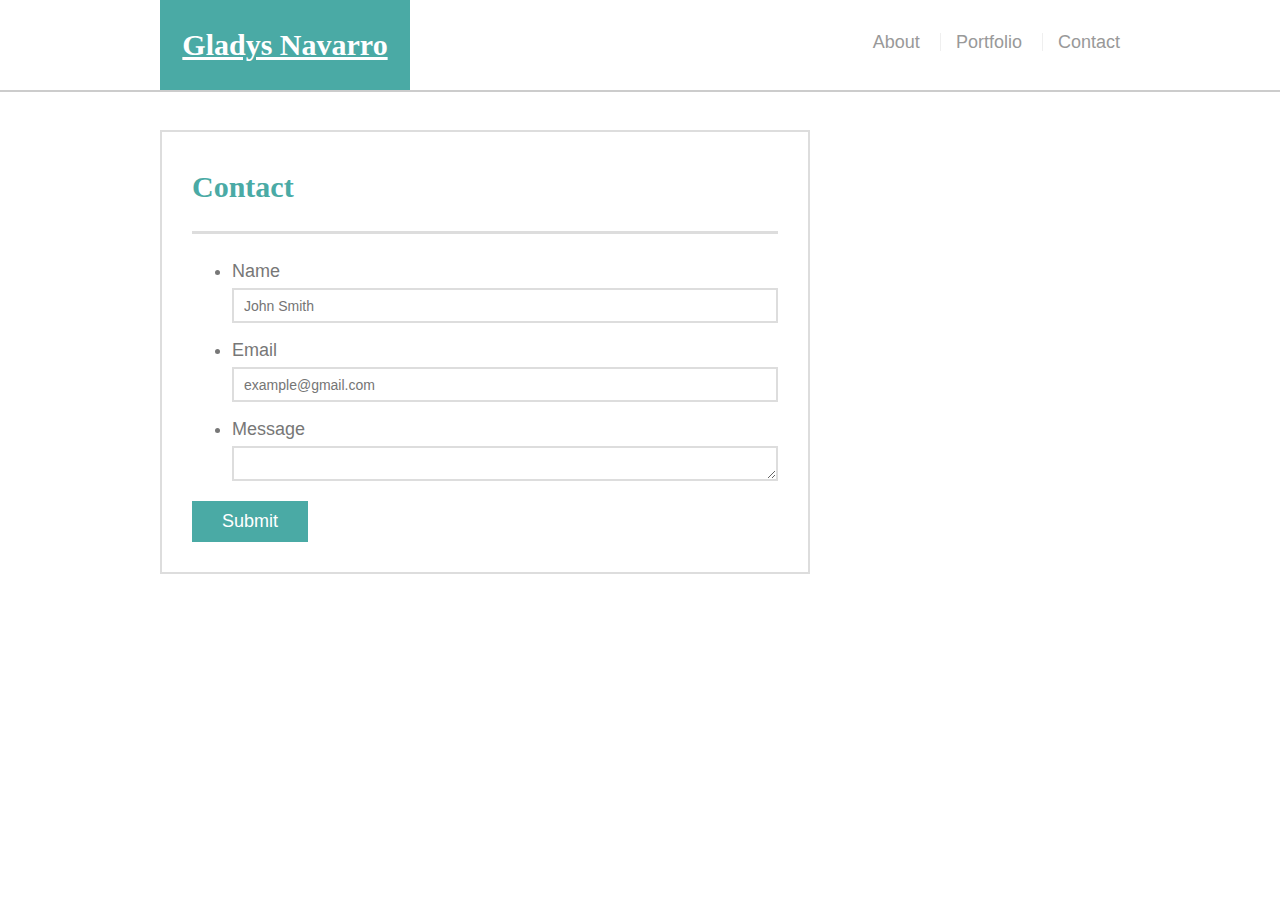
==== contact.html @ 465e7b2c "finally_done" ====
<!DOCTYPE html>
<html>
<head>
    <meta charset="utf-8" />
    <meta http-equiv="X-UA-Compatible" content="IE=edge">
    <title>Contact</title>
    <meta name="viewport" content="width=device-width, initial-scale=1">
    <link rel="stylesheet" type="text/css" href="assets/css/style.css">
</head>
</head>
        <body>
        
          <header id="main">
            <div class="container">
              <a href="#" id="logo">Gladys Navarro</a>
              <nav>
                <a href="#">About</a>
                <a href="#">Portfolio</a>
                <a href="#">Contact</a>
              </nav>
            </div>
          </header>
        
          <div id="main-container" class="container">
            <section class="main-section">
              <h1>Contact</h1>
        
              <form id="contact-form">
                <ul>
                  <li>
                    <label for="name">Name</label>
                    <input type="text" id="name" name="name" placeholder="John Smith" required="required">
                  </li>
                  <li>
                    <label for="email">Email</label>
                    <input type="email" id="email" name="email" placeholder="example@gmail.com" required="required">
                  </li>
                  <li>
                    <label for="message">Message</label>
                    <textarea id="message" name="message" required="required"></textarea>
                  </li>
                </ul>
                <input type="submit">
              </form>
        
            </section>
        
            
        
          <footer>
         
          </footer>
        </body>
        
    
</body>
</html>
---- assets/css/style.css ----
body {
    font-family: Arial, "Helvetica Neue", Helvetica, sans-serif;
    font-size: 18px;
    line-height: 34px;
    color: #777;
   
  }
  

  html, body {
    height: 100%;
  }
  
 
  * {
    box-sizing: border-box;
    margin: 0;
  }
  
  .container {
    width: 100%;
    max-width: 960px;
    margin: 0 auto;
    clear: both;
  }
  
  h1,h2,h3,p {
    margin-bottom: 20px;
  }
  
  
  
  h1, h2,h3 {
    font-family: Georgia, Times, "Times New Roman", serif;
    font-weight: 700;
    color: #4aaaa5;
  }
  
  h1 {
    padding-bottom: 20px;
    font-size: 30px;
    line-height: 49px;
    border-bottom: 3px solid #ddd;
  }
  
  h2,h3 {
    font-size: 25px;
  }
  
  .wrapper {
    height: auto !important;
    height: 100%;
    min-height: 100%;
    margin: 0 auto -105px;
  }
  
  
    
  #main {
    position: fixed;
    z-index: 99;
    width: 100%;
    margin: 0 0 30px;
    overflow: auto;
    color: #fff;
    background: #fff;
    border-bottom: 2px solid #ccc;
  }
  
  #logo {
    float: left;
    width: 250px;
    height: 90px;
    font-family: Georgia, Times, "Times New Roman", serif;
    font-size: 30px;
    font-weight: 700;
    line-height: 90px;
    color: #fff;
    text-align: center;
    
    background: #4aaaa5;
  }
  
  nav {
    float: right;
    margin-top: 25px;
  }
  
  nav a {
    display: inline-block;
    padding-left: 15px;
    margin-left: 15px;
    line-height: 18px;
    color: #999;
    text-decoration: none;
    border-left: 1px solid #efefef;
  }
  
  nav a:first-child {
    border-left: 0 none;
  }
  

  
  
  
  #main-container {
    padding-top: 130px;
  }

   
  
  #contact-form ul {
    margin-bottom: 20px;
  }
  
  #contact-form li {
    margin-bottom: 10px;
  }
  
  
  h3, .sidebar h2 {
    padding-bottom: 20px;
    margin-bottom: 15px;
    line-height: 22px;
    border-bottom: 2px solid #eee;
  }
 
  
  .main-section {
    float: left;
    width: 100%;
    max-width: 650px;
    padding: 30px;
    margin: 0 0 40px;
    background: #fff;
    border: 2px solid #ddd;
  }
  textarea {
    height: 200px;
  }
  
  input[type=submit] {
    padding: 10px 30px;
    font-size: 18px;
    color: #fff;
    cursor: pointer;
    background: #4aaaa5;
    border: 0 none;
  }
  

  label,input[type=text],input[type=email],textarea {
    display: block;
    width: 100%;
  }
  
  input[type=text], input[type=email],textarea {
    height: 35px;
    padding: 0 10px;
    font-size: 14px;
    border: 2px solid #ddd;
  }
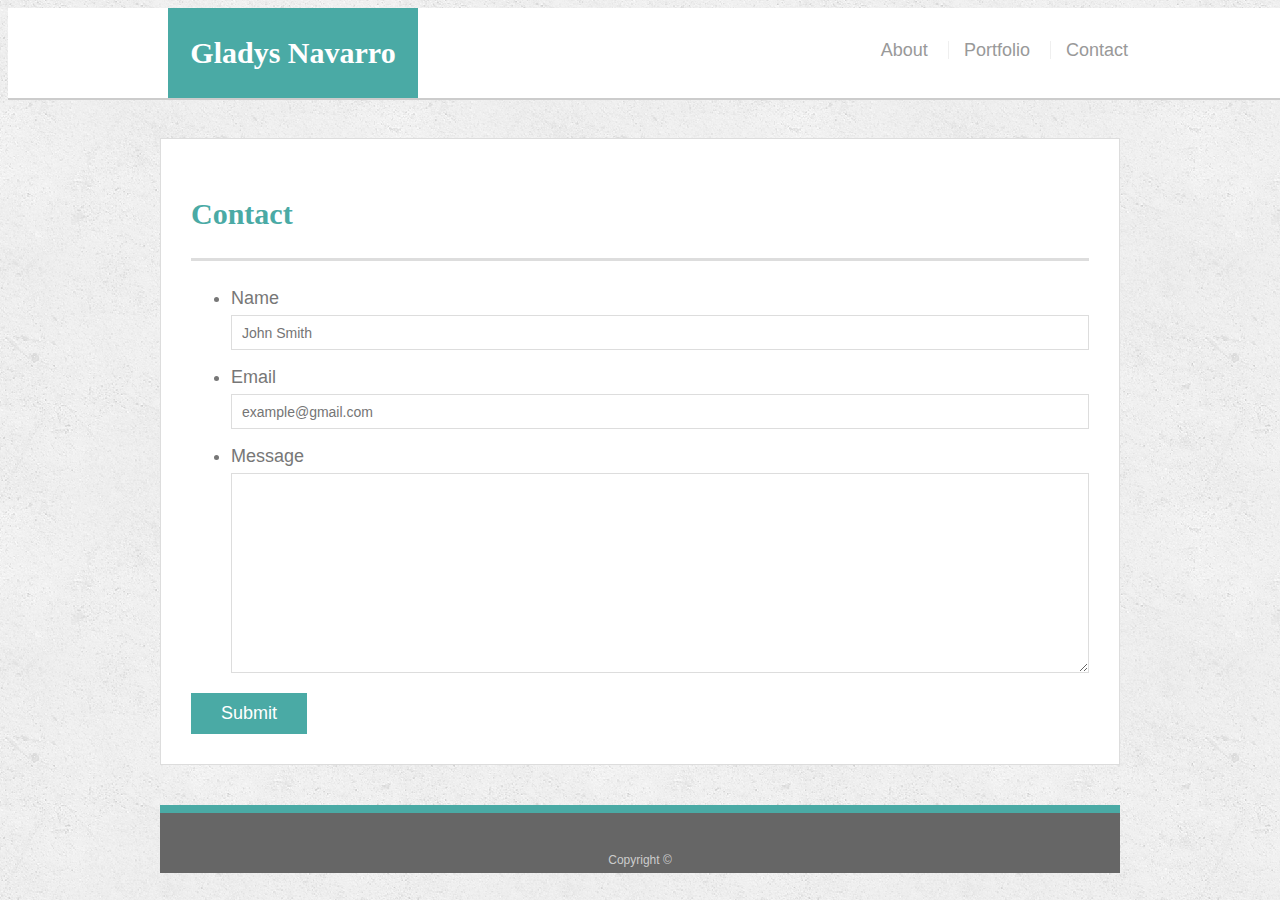
==== commit 4ed03357: "revisions on code all files" ====
--- a/contact.html
+++ b/contact.html
@@ -1,57 +1,58 @@
 <!DOCTYPE html>
 <html>
+
 <head>
-    <meta charset="utf-8" />
-    <meta http-equiv="X-UA-Compatible" content="IE=edge">
-    <title>Contact</title>
-    <meta name="viewport" content="width=device-width, initial-scale=1">
-    <link rel="stylesheet" type="text/css" href="assets/css/style.css">
+  <meta charset="UTF-8">
+  <title>Contact | Gladys Navarro</title>
+  <link rel="stylesheet" type="text/css" href="assets/css/style.css">
 </head>
-</head>
-        <body>
-        
-          <header id="main">
-            <div class="container">
-              <a href="#" id="logo">Gladys Navarro</a>
-              <nav>
-                <a href="#">About</a>
-                <a href="#">Portfolio</a>
-                <a href="#">Contact</a>
-              </nav>
-            </div>
-          </header>
-        
-          <div id="main-container" class="container">
-            <section class="main-section">
-              <h1>Contact</h1>
-        
-              <form id="contact-form">
-                <ul>
-                  <li>
-                    <label for="name">Name</label>
-                    <input type="text" id="name" name="name" placeholder="John Smith" required="required">
-                  </li>
-                  <li>
-                    <label for="email">Email</label>
-                    <input type="email" id="email" name="email" placeholder="example@gmail.com" required="required">
-                  </li>
-                  <li>
-                    <label for="message">Message</label>
-                    <textarea id="message" name="message" required="required"></textarea>
-                  </li>
-                </ul>
-                <input type="submit">
-              </form>
-        
-            </section>
-        
-            
-        
-          <footer>
-         
-          </footer>
-        </body>
-        
-    
+
+<body>
+
+  <header id="masthead">
+    <div class="container">
+      <a href="index.html" id="logo">Gladys Navarro</a>
+      <nav>
+        <a href="index.html">About</a>
+        <a href="portfolio.html">Portfolio</a>
+        <a href="contact.html">Contact</a>
+      </nav>
+    </div>
+  </header>
+
+  <div id="main-container" class="container">
+    <section class="main-section">
+      <h1>Contact</h1>
+
+      <form id="contact-form">
+        <ul>
+          <li>
+            <label for="name">Name</label>
+            <input type="text" id="name" name="name" placeholder="John Smith" required="required">
+          </li>
+          <li>
+            <label for="email">Email</label>
+            <input type="email" id="email" name="email" placeholder="example@gmail.com" required="required">
+          </li>
+          <li>
+            <label for="message">Message</label>
+            <textarea id="message" name="message" required="required"></textarea>
+          </li>
+        </ul>
+        <input type="submit">
+      </form>
+
+    </section>
+
+    <footer>
+      <div class="container">
+        Copyright &copy; 
+      </div>
+    </footer>
+  
 </body>
+
+
+</body>
+
 </html>--- a/assets/css/style.css
+++ b/assets/css/style.css
@@ -1,165 +1,218 @@
 body {
-    font-family: Arial, "Helvetica Neue", Helvetica, sans-serif;
-    font-size: 18px;
-    line-height: 34px;
-    color: #777;
-   
-  }
-  
-
-  html, body {
-    height: 100%;
-  }
-  
- 
-  * {
-    box-sizing: border-box;
-    margin: 0;
-  }
-  
-  .container {
-    width: 100%;
-    max-width: 960px;
-    margin: 0 auto;
-    clear: both;
-  }
-  
-  h1,h2,h3,p {
-    margin-bottom: 20px;
-  }
-  
-  
-  
-  h1, h2,h3 {
-    font-family: Georgia, Times, "Times New Roman", serif;
-    font-weight: 700;
-    color: #4aaaa5;
-  }
-  
-  h1 {
-    padding-bottom: 20px;
-    font-size: 30px;
-    line-height: 49px;
-    border-bottom: 3px solid #ddd;
-  }
-  
-  h2,h3 {
-    font-size: 25px;
-  }
-  
-  .wrapper {
-    height: auto !important;
-    height: 100%;
-    min-height: 100%;
-    margin: 0 auto -105px;
-  }
-  
-  
-    
-  #main {
-    position: fixed;
-    z-index: 99;
-    width: 100%;
-    margin: 0 0 30px;
-    overflow: auto;
-    color: #fff;
-    background: #fff;
-    border-bottom: 2px solid #ccc;
-  }
-  
-  #logo {
-    float: left;
-    width: 250px;
-    height: 90px;
-    font-family: Georgia, Times, "Times New Roman", serif;
-    font-size: 30px;
-    font-weight: 700;
-    line-height: 90px;
-    color: #fff;
-    text-align: center;
-    
-    background: #4aaaa5;
-  }
-  
-  nav {
-    float: right;
-    margin-top: 25px;
-  }
-  
-  nav a {
-    display: inline-block;
-    padding-left: 15px;
-    margin-left: 15px;
-    line-height: 18px;
-    color: #999;
-    text-decoration: none;
-    border-left: 1px solid #efefef;
-  }
-  
-  nav a:first-child {
-    border-left: 0 none;
-  }
-  
-
-  
-  
-  
-  #main-container {
-    padding-top: 130px;
-  }
-
-   
-  
-  #contact-form ul {
-    margin-bottom: 20px;
-  }
-  
-  #contact-form li {
-    margin-bottom: 10px;
-  }
-  
-  
-  h3, .sidebar h2 {
-    padding-bottom: 20px;
-    margin-bottom: 15px;
-    line-height: 22px;
-    border-bottom: 2px solid #eee;
-  }
- 
-  
-  .main-section {
-    float: left;
-    width: 100%;
-    max-width: 650px;
-    padding: 30px;
-    margin: 0 0 40px;
-    background: #fff;
-    border: 2px solid #ddd;
-  }
-  textarea {
-    height: 200px;
-  }
-  
-  input[type=submit] {
-    padding: 10px 30px;
-    font-size: 18px;
-    color: #fff;
-    cursor: pointer;
-    background: #4aaaa5;
-    border: 0 none;
-  }
-  
-
-  label,input[type=text],input[type=email],textarea {
-    display: block;
-    width: 100%;
-  }
-  
-  input[type=text], input[type=email],textarea {
-    height: 35px;
-    padding: 0 10px;
-    font-size: 14px;
-    border: 2px solid #ddd;
-  }
-  
- +  font-family: Arial, "Helvetica Neue", Helvetica, sans-serif;
+  font-size: 18px;
+  line-height: 34px;
+  color: #777777;
+  background: url("../images/concrete_seamless.png");
+}
+
+* {
+  box-sizing: border-box;
+}
+
+/* general */
+
+.container {
+  width: 100%;
+  max-width: 960px;
+  margin: 0 auto;
+  clear: both;
+}
+
+h1,
+h2,
+h3,
+p {
+  margin-bottom: 20px;
+}
+
+p:last-child {
+  margin-bottom: 0;
+}
+
+h1,
+h2,
+h3 {
+  font-family: Georgia, Times, "Times New Roman", serif;
+  font-weight: 700;
+  color: #4aaaa5;
+}
+
+h1 {
+  padding-bottom: 20px;
+  font-size: 30px;
+  line-height: 49px;
+  border-bottom: 3px solid #dddddd;
+}
+
+h2,
+h3 {
+  font-size: 22px;
+}
+
+/* header */
+
+#masthead {
+  position: fixed;
+  z-index: 99;
+  width: 100%;
+  margin: 0 0 30px;
+  overflow: auto;
+  color: #ffffff;
+  background: #ffffff;
+  border-bottom: 2px solid #cccccc;
+}
+
+#logo {
+  float: left;
+  width: 250px;
+  height: 90px;
+  font-family: Georgia, Times, "Times New Roman", serif;
+  font-size: 30px;
+  font-weight: 700;
+  line-height: 90px;
+  color: #ffffff;
+  text-align: center;
+  text-decoration: none;
+  background: #4aaaa5;
+}
+
+nav {
+  float: right;
+  margin-top: 25px;
+}
+
+nav a {
+  display: inline-block;
+  padding-left: 15px;
+  margin-left: 15px;
+  line-height: 18px;
+  color: #999;
+  text-decoration: none;
+  border-left: 1px solid #efefef;
+}
+
+nav a:first-child {
+  border-left: 0 none;
+}
+
+/* footer */
+
+footer {
+  padding: 30px 0;
+  clear: both;
+  font-size: 12px;
+  color: #ffffff;
+  color: #cccccc;
+  text-align: center;
+  background: #666666;
+  border-top: 8px solid #4aaaa5;
+  height: 50px;
+}
+
+h3,
+h2 {
+  padding-bottom: 20px;
+  margin-bottom: 15px;
+  line-height: 22px;
+  border-bottom: 2px solid #eeeeee;
+}
+
+/* main */
+
+#main-container {
+  padding-top: 130px;
+  min-height: calc(100vh - 70px);
+}
+
+.main-section {
+  float: left;
+  width: 100%;
+  max-width: 960px;
+  padding: 30px;
+  margin: 0 0 40px;
+  background: #ffffff;
+  border: 1px solid #dddddd;
+}
+
+/* portfolio page */
+
+.work {
+  position: relative;
+  float: left;
+  width: 274px;
+  margin: 20px 0 25px;
+  overflow: auto;
+}
+
+.work:nth-child(even) {
+  margin-right: 40px;
+}
+
+.work img {
+  width: 100%;
+  border: 0 none;
+  opacity: 0.8;
+}
+
+.work h3 {
+  position: absolute;
+  bottom: 20px;
+  width: 100%;
+  padding: 15px;
+  margin-bottom: 0;
+  font-weight: 300;
+  line-height: 30px;
+  color: #ffffff;
+  text-align: center;
+  background: #4aaaa5;
+  border-bottom: 0;
+}
+
+.auth-image {
+  float: left;
+  width: 200px;
+  height: auto;
+  margin-top: 10px;
+  margin-right: 25px;
+}
+
+/* contact page */
+
+#contact-form ul {
+  margin-bottom: 20px;
+}
+
+#contact-form li {
+  margin-bottom: 10px;
+}
+
+label,
+input[type="text"],
+input[type="email"],
+textarea {
+  display: block;
+  width: 100%;
+}
+
+input[type="text"],
+input[type="email"],
+textarea {
+  height: 35px;
+  padding: 0 10px;
+  font-size: 14px;
+  border: 1px solid #dddddd;
+}
+
+textarea {
+  height: 200px;
+}
+
+input[type="submit"] {
+  padding: 10px 30px;
+  font-size: 18px;
+  color: #ffffff;
+  cursor: pointer;
+  background: #4aaaa5;
+  border: 0 none;
+}
